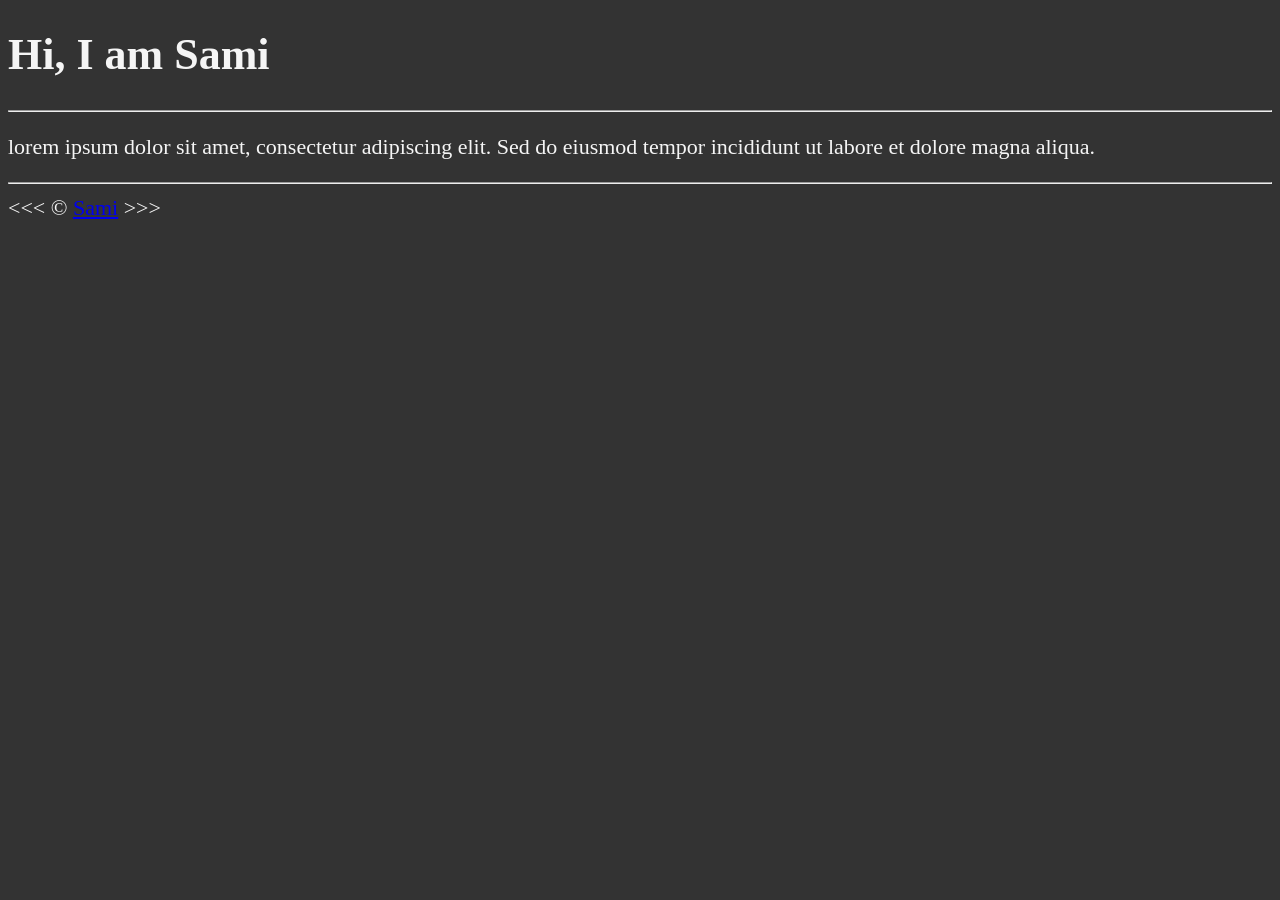
==== about.html @ dc7e80b0 "Add about page and update index Co-Authored-By: Claude Sonnet 5 <noreply@anthropic.com>" ====
<!DOCTYPE html>
<html lang="en">

  <head>
    <meta charset="UTF-8">
    <meta name="author" content="Sami">
    <meta name="description" content="Hi, I am Sami. This page is about me">
    <title>About Me</title>
    <link rel="icon" href="html5.png" type="image/x-icon">
    <link rel="stylesheet" href="main.css" type="text/css">
      </head>

  <body>
    <h1>Hi, I am Sami</h1>

    <hr>

    <p>lorem ipsum dolor sit amet, consectetur adipiscing elit. Sed do eiusmod tempor incididunt ut labore et dolore magna aliqua.</p>

     <hr>
     &lt;&lt;&lt; &copy; <a href="about.html">Sami</a> &gt;&gt;&gt;

  </body> 

</html>
---- main.css ----
html {font-size:22px}
  
      body {
        background-color: #333;
        color:whitesmoke;
      }
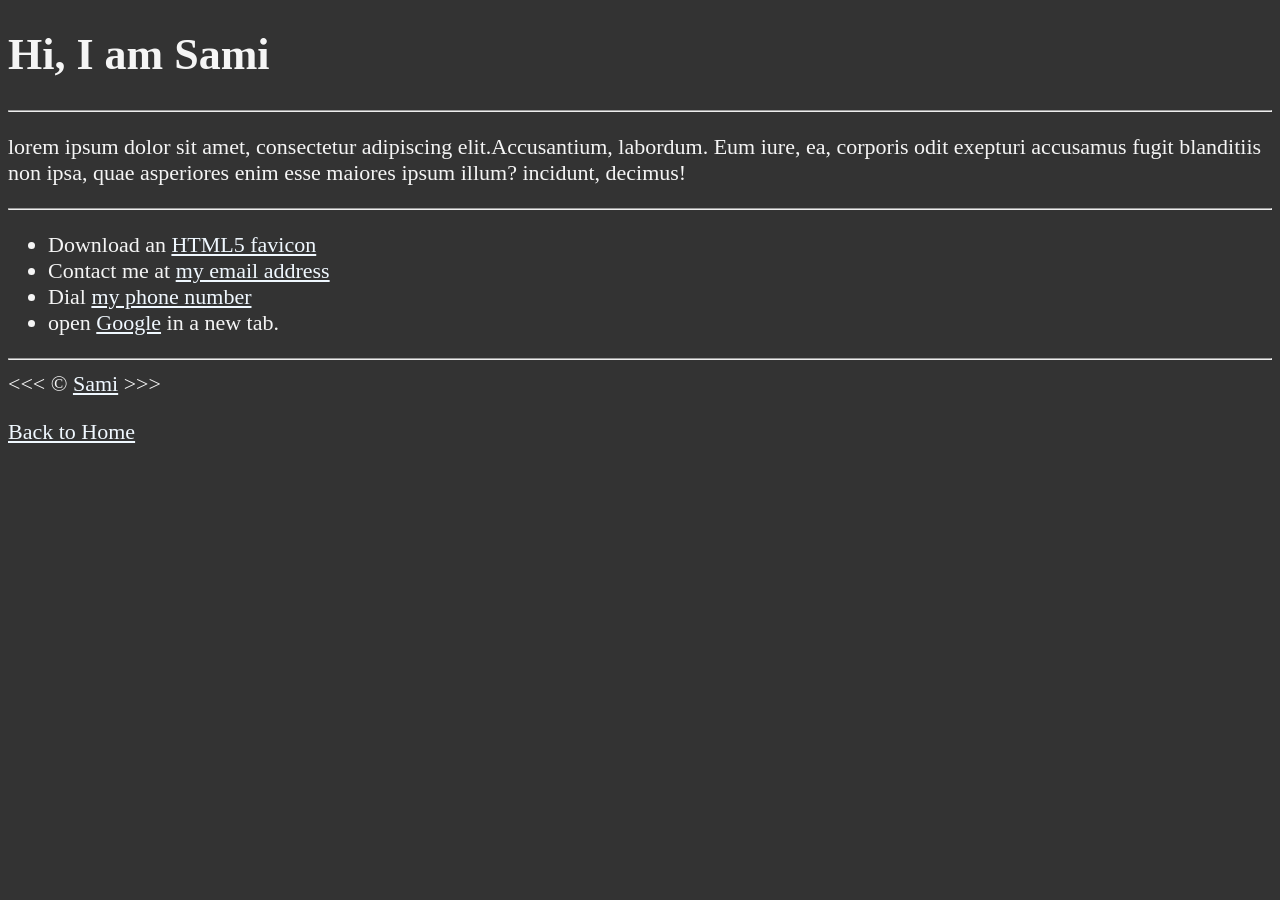
==== commit ca3c6f1f: "Add nav links, contact info, and hover/visited link styles Co-Authored-By: Claude Sonnet 5 <noreply@" ====
--- a/about.html
+++ b/about.html
@@ -15,10 +15,28 @@
 
     <hr>
 
-    <p>lorem ipsum dolor sit amet, consectetur adipiscing elit. Sed do eiusmod tempor incididunt ut labore et dolore magna aliqua.</p>
+    <p>lorem ipsum dolor sit amet, consectetur adipiscing elit.Accusantium, labordum. Eum iure, ea, corporis odit exepturi accusamus fugit blanditiis non ipsa, quae asperiores enim esse maiores ipsum illum? incidunt, decimus!</p>
 
+      <hr>
+
+      <ul>
+        <li>Download an <a href="html5.png" download>HTML5 favicon</a></li>
+        <li>
+          Contact me at <a href="mailto:abdussamikhan1999@gmail.com">my email address</a>
+        </li>
+        <li>
+          Dial <a href="tel:+918700152850">my phone number</a>
+        </li>
+        <li>
+         open <a href="https://www.google.com/" target="_blank">Google</a> in a new tab.
+        </li>
+      </ul>
      <hr>
      &lt;&lt;&lt; &copy; <a href="about.html">Sami</a> &gt;&gt;&gt;
+
+     <p>
+      <a href="/">Back to Home</a>
+     </p>
 
   </body> 
 
--- a/main.css
+++ b/main.css
@@ -3,4 +3,16 @@
       body {
         background-color: #333;
         color:whitesmoke;
+      }
+
+      a {
+        color: aliceblue;
+      }
+
+      a:visited {
+        color: lightgray;
+      }
+
+      a:hover, a:active {
+        color: #eee;
       }
